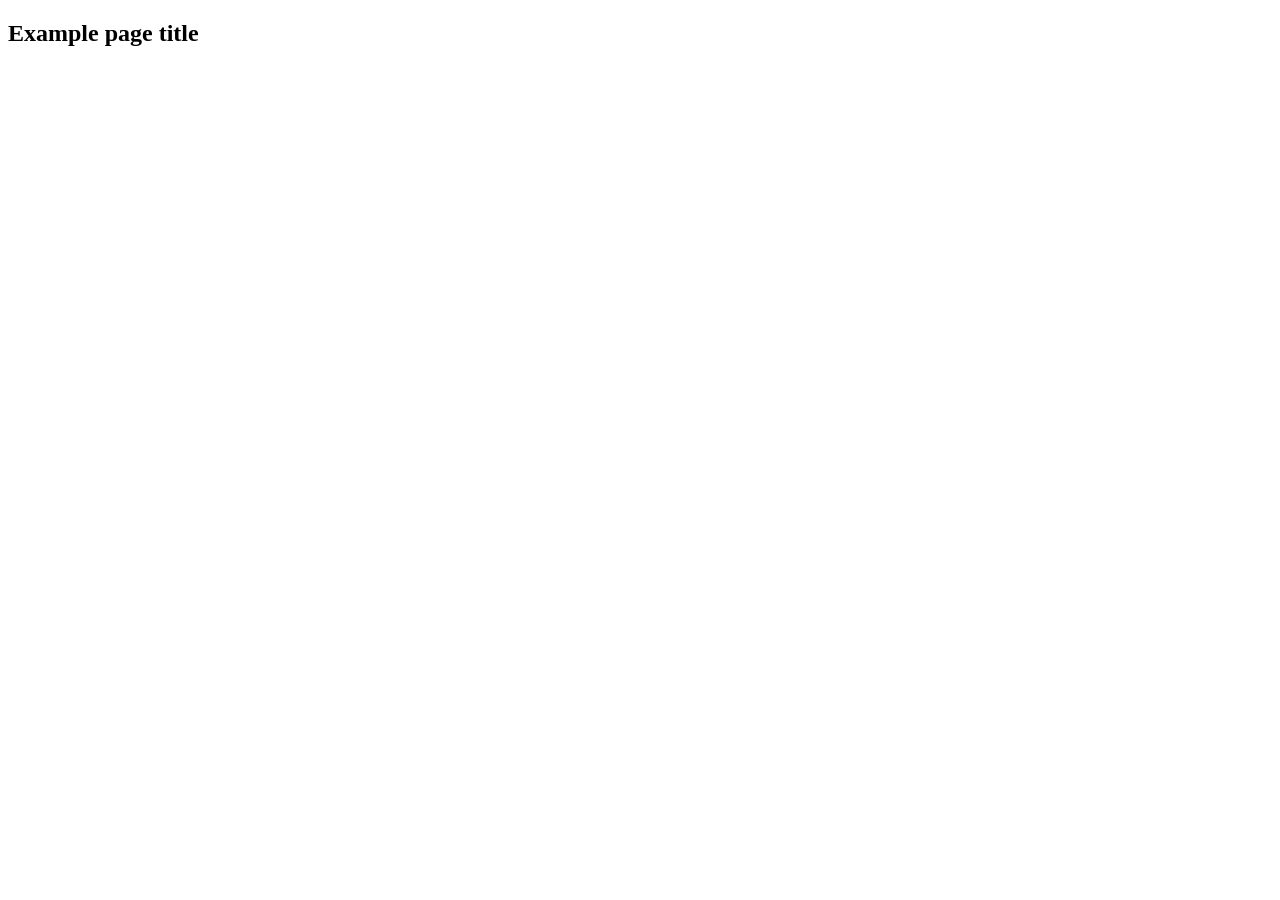
==== src/index.html @ 3275f73f "Initial commit" ====
<!DOCTYPE html>
<html lang="en">
  <head>
    <meta charset="UTF-8" />
    <link rel="icon" type="image/svg+xml" href="/favicon.svg" />
    <meta name="viewport" content="width=device-width, initial-scale=1.0" />
    <title>Vanilla App Template</title>
    <link rel="stylesheet" href="./css/styles.css" />
  </head>
  <body>
    <load ="partials/header.html" />

    <section>
      <h1>Example page title</h1>
      <!-- Path to images as from index.html file -->
      <img src="./img/javascript.svg" alt="" />
    </section>

    <!-- Loads the specified .html file -->
    <load ="partials/vite-promo.html" />

    <script type="module" src="./main.js"></script>
  </body>
</html>
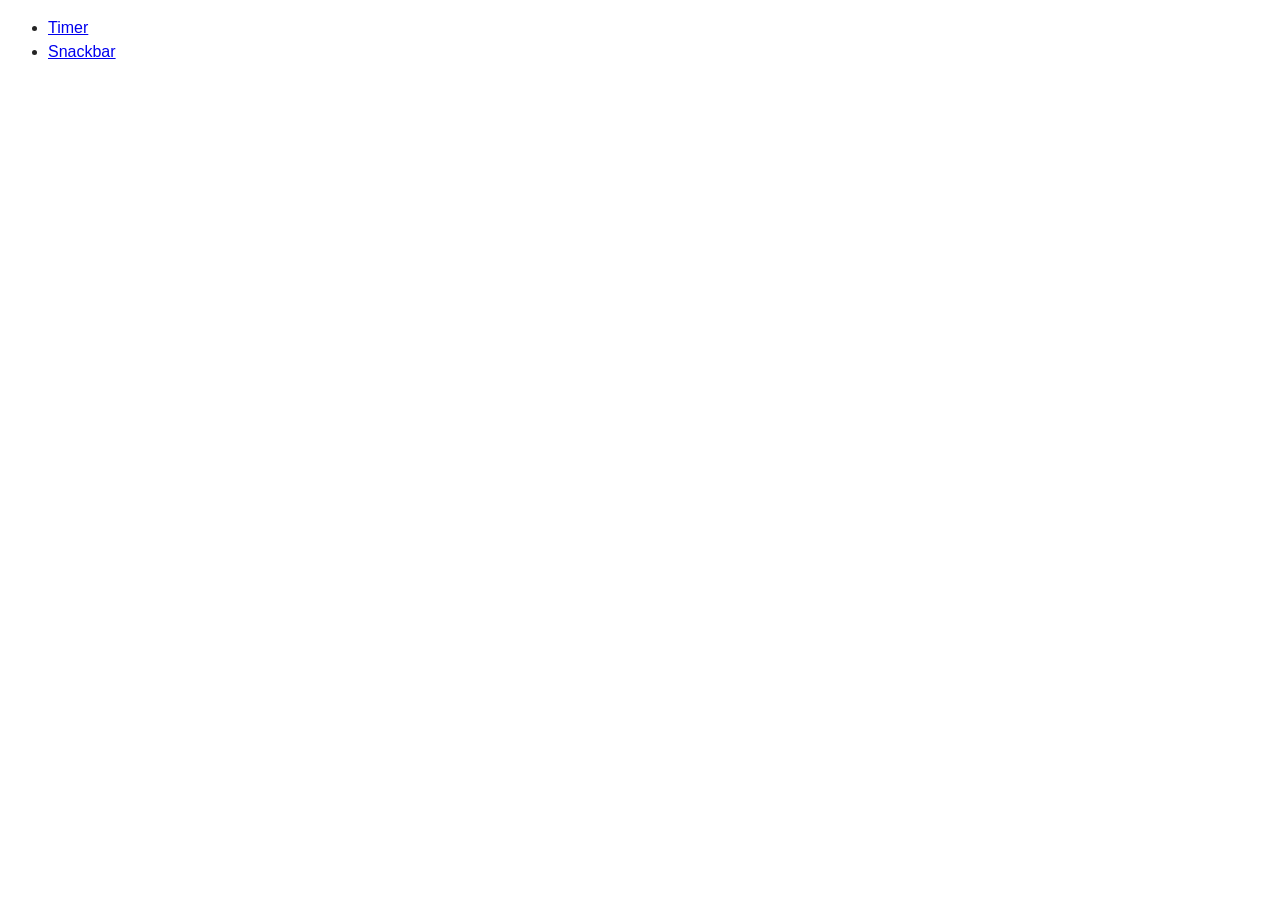
==== commit 7209aac8: "initial settings added" ====
--- a/src/index.html
+++ b/src/index.html
@@ -2,23 +2,17 @@
 <html lang="en">
   <head>
     <meta charset="UTF-8" />
-    <link rel="icon" type="image/svg+xml" href="/favicon.svg" />
     <meta name="viewport" content="width=device-width, initial-scale=1.0" />
-    <title>Vanilla App Template</title>
+    <title>Main Page</title>
     <link rel="stylesheet" href="./css/styles.css" />
+    <link rel="stylesheet" href="./css/reset.css" />
   </head>
   <body>
-    <load ="partials/header.html" />
-
-    <section>
-      <h1>Example page title</h1>
-      <!-- Path to images as from index.html file -->
-      <img src="./img/javascript.svg" alt="" />
-    </section>
-
-    <!-- Loads the specified .html file -->
-    <load ="partials/vite-promo.html" />
-
-    <script type="module" src="./main.js"></script>
+    <nav>
+      <ul>
+        <li><a href="./1-timer.html">Timer</a></li>
+        <li><a href="./2-snackbar.html">Snackbar</a></li>
+      </ul>
+    </nav>
   </body>
 </html>
--- a/src/css/styles.css
+++ b/src/css/styles.css
@@ -0,0 +1,22 @@
+/**
+  |============================
+  | include css partials with
+  | default @import url()
+  |============================
+*/
+
+:root {
+  font-family: Inter, Avenir, Helvetica, Arial, sans-serif;
+  font-size: 16px;
+  line-height: 24px;
+  font-weight: 400;
+
+  color: #242424;
+  background-color: rgba(255, 255, 255, 0.87);
+
+  font-synthesis: none;
+  text-rendering: optimizeLegibility;
+  -webkit-font-smoothing: antialiased;
+  -moz-osx-font-smoothing: grayscale;
+  -webkit-text-size-adjust: 100%;
+}
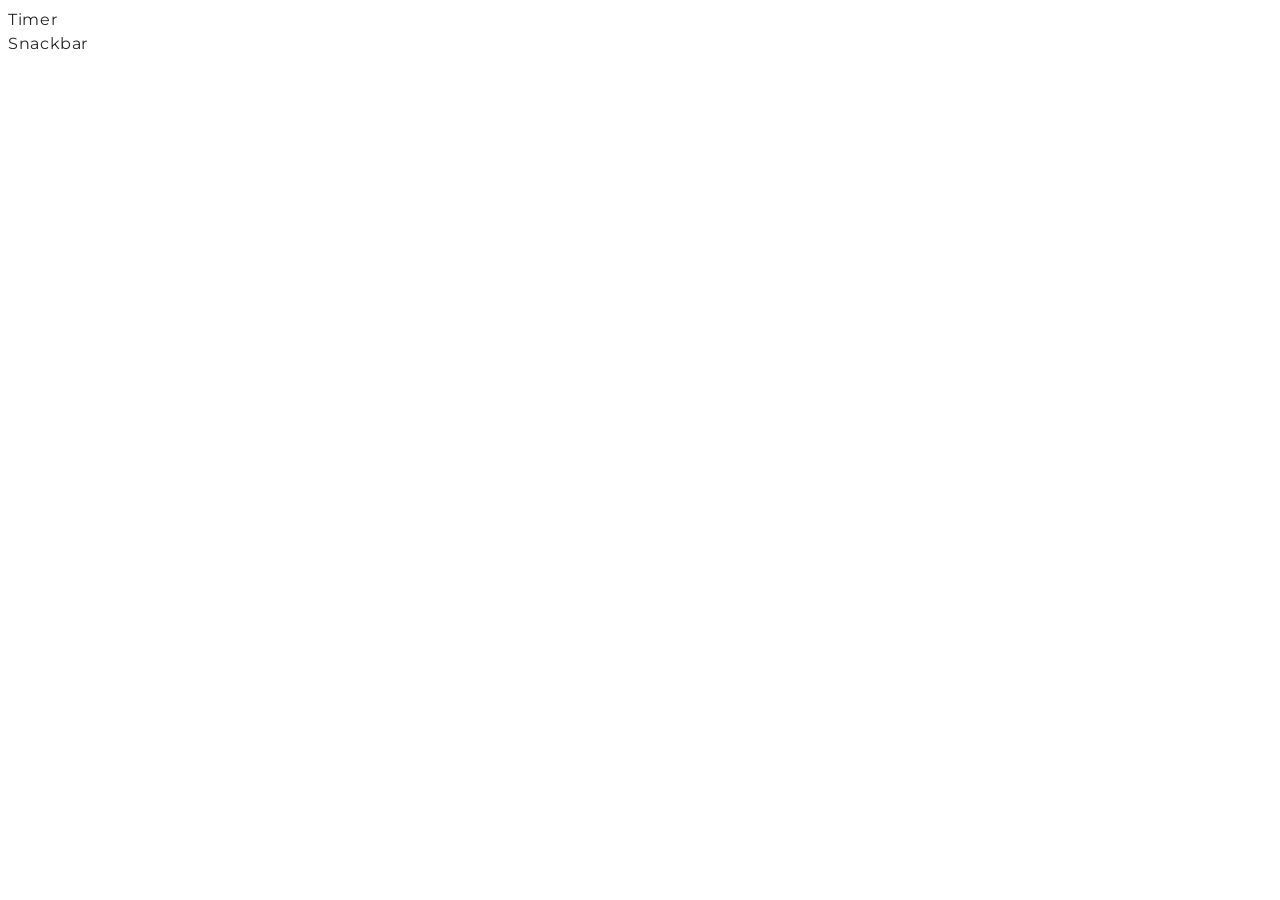
==== commit 70b0d83f: "2-snackbar: script added" ====
--- a/src/index.html
+++ b/src/index.html
@@ -6,6 +6,12 @@
     <title>Main Page</title>
     <link rel="stylesheet" href="./css/styles.css" />
     <link rel="stylesheet" href="./css/reset.css" />
+    <link rel="preconnect" href="https://fonts.googleapis.com" />
+    <link rel="preconnect" href="https://fonts.gstatic.com" crossorigin />
+    <link
+      href="https://fonts.googleapis.com/css2?family=Montserrat:ital,wght@0,100..900;1,100..900&display=swap"
+      rel="stylesheet"
+    />
   </head>
   <body>
     <nav>
--- a/src/css/styles.css
+++ b/src/css/styles.css
@@ -6,10 +6,11 @@
 */
 
 :root {
-  font-family: Inter, Avenir, Helvetica, Arial, sans-serif;
+  --font-family: 'Montserrat', sans-serif;
   font-size: 16px;
-  line-height: 24px;
+  line-height: 1.5;
   font-weight: 400;
+  letter-spacing: 0.04em;
 
   color: #242424;
   background-color: rgba(255, 255, 255, 0.87);
@@ -20,3 +21,6 @@
   -moz-osx-font-smoothing: grayscale;
   -webkit-text-size-adjust: 100%;
 }
+body {
+  font-family: 'Montserrat', sans-serif;
+}
